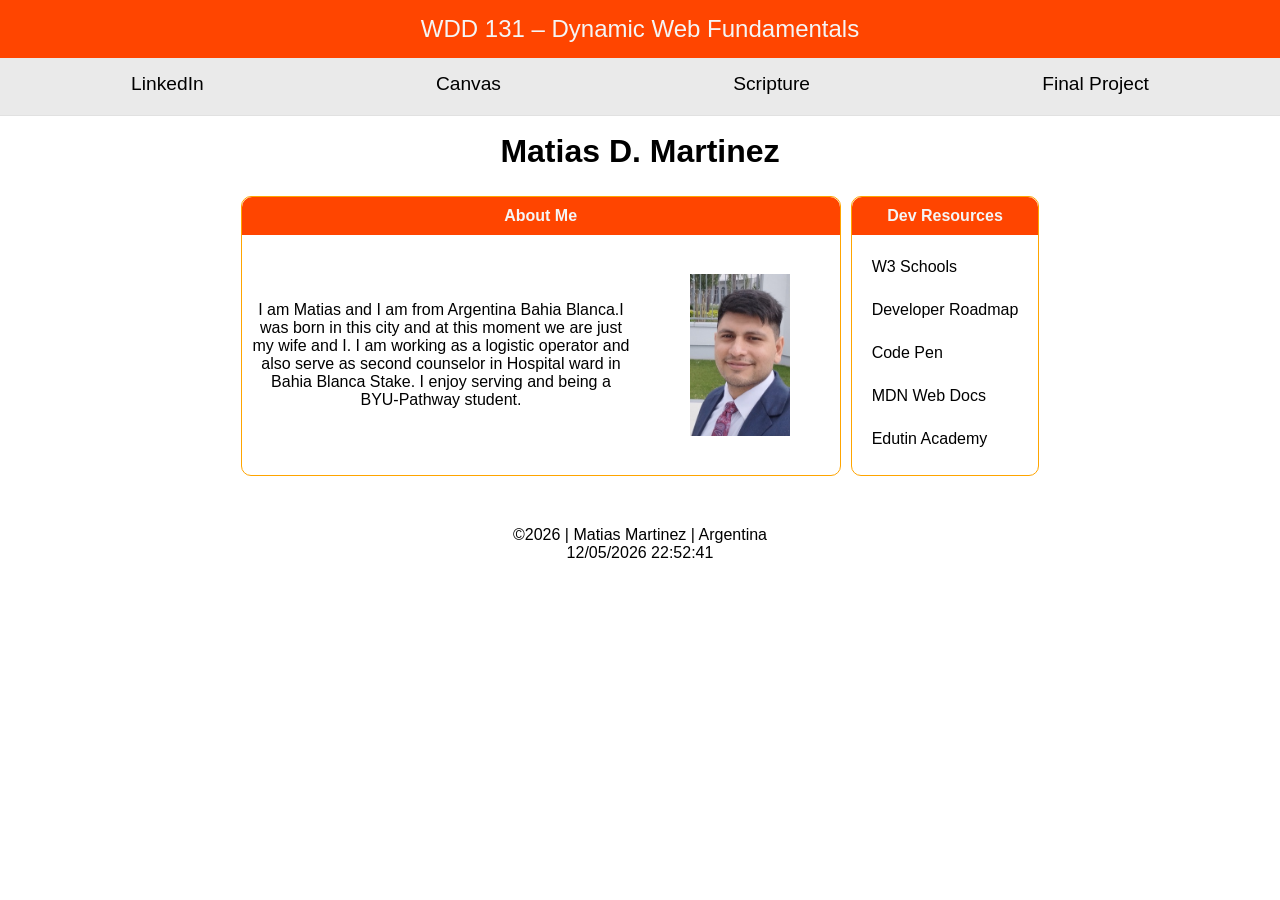
==== index.html @ 7e63d6bc "first commit" ====
<!DOCTYPE html>
<html lang="en">
<head>
    <meta charset="UTF-8">
    <meta name="viewport" content="width=device-width, initial-scale=1.0">
    <title>WDD 131 – Dynamic Web Fundamentals – Matias Martinez</title>
    <meta name="description" content="My WDD 131 - Dynamic Web Fundamentals page, the first page of the block">
    <meta name="author" content="Matia Martinez">
    <link rel="stylesheet" href="styles/base.css">
    <script src="scripts/getdates.js" defer></script>
</head>
<body>
    <header>
        <span id="course-title">WDD 131 – Dynamic Web Fundamentals</span>
        <nav>
            <a href="https://linkedin.com/in/matias-martinez-689a3a234" target="_blank" rel="noopener">LinkedIn</a>
            <a href="https://byupw.instructure.com/." target="_blank" rel="noopener">Canvas</a>
            <a href="https://www.churchofjesuschrist.org/study/scriptures/bofm/alma/36?lang=spa&id=p18#p18" target="_blank" rel="noopener">Scripture</a>
            <a href="#" target="_blank">Final Project</a>
        </nav>
    </header>
    <main>
        <h1>Matias D. Martinez</h1>
        <section class="card card1">
            <h2>About Me</h2>
                <p>I am Matias and I am from Argentina Bahia Blanca.I was born in this city
                and at this moment we are just my wife and I. I am working as a logistic operator and also serve as 
                second counselor in Hospital ward in Bahia Blanca Stake. I enjoy serving and being a BYU-Pathway student.
                </p>
                <img src="images/profile.jpg" alt="a photo of me">
        </section>
        <section class="card card2">
            <h2>Dev  Resources</h2>
            <ul>
                <li><a href="https://www.w3schools.com/">W3 Schools</a></li>
                <li><a href="https://roadmap.sh/">Developer Roadmap</a></li>
                <li><a href="https://codepen.io/">Code Pen</a></li>
                <li><a href="https://developer.mozilla.org/en-US/">MDN Web Docs</a></li>
                <li><a href="https://app.edutin.com/academy/67">Edutin Academy</a></li>
            </ul>
        </section>
    </main>
    <footer>
        <p>©<span id="curent-year">2026</span> | Matias Martinez | Argentina</p>
        <p id="lastModified"></p>
    </footer>
    
</body>
</html>
---- styles/base.css ----
*{margin: 0;
padding: 0;
box-sizing: border-box;}

body{
    width: 100%;
    height: auto;
    margin: 0 auto;
    font-family: "Roboto", sans-serif;
    font-optical-sizing: auto;
    font-style: normal;
    font-variation-settings:"wdth" 100;
}
header{width:100%;
    margin: 0 auto;
    display: flex;
    flex-direction: column;
    align-items: center;
    justify-content:center ;
}
#course-title{
    width: 100%;
    margin: 0 auto;
    padding: 15px;
    display: block;
    text-align: center;
    font-size: 1.5rem;
    background-color: orangered;
    color: whitesmoke;
}
header nav{
    width: 100%;
    height: auto;
    margin: 0 auto;
    border-bottom: 1px solid #ddd9;
    padding: 15px;
    display: flex;
    align-items: center;
    justify-content: space-around;
    background-color: #ddd9;
    padding: 15px auto;   
}
nav a:active{
    color: black;
}
header nav a {
    position: relative;
    padding-bottom: 5px;
    display: inline-block;
    text-decoration: none;
    font-size: 1.2rem;
    color: black;
}
header nav a:hover{
    color: orangered;
    transition: 0.3 ease;}

header nav a::after {
    content: '';
    position: absolute;
    width: 0;
    height: 2px;
    bottom: 0;
    left: 0;
    background-color: orangered;
    transition: width 0.3s ease;
}

header nav a:hover::after {
    width: 100%;
    height: 2px;
}


main{
    width: 900px;
    max-width: 900px;
    height: 400px;
    max-height: 400px;
    margin: 0 auto;
    display: grid;
    grid-template-columns: 600px auto;
    grid-template-rows: 70px auto 30px;
    align-items: center;
    justify-content: center;
    gap: 10px;
}
main h1{
    width: 100%;
    margin: 0px auto;
    padding: 20px;
    text-align: center;
    grid-column: 1/3;
    grid-row: 1/2;
}
.card{
    width: auto;
    margin:0;
    display: grid;
    grid-template-columns: 1fr 1fr 1fr;
    grid-template-rows: auto 2fr;
    align-items: center;
    
    border: 1px solid orange;
    border-radius: 10px;
    text-align: center;
    grid-row: 2/3;
}

.card h2{
    width: auto;
    background-color: orangered;
    padding: 10px;
    grid-column: 1/4;
    grid-row: 1/2;
    color: whitesmoke;
    font-size: 1rem;
    border-top-left-radius: 10px;
    border-top-right-radius: 10px;
}
.card1{
    width: 100%;
    height: 100%;
    grid-column: 1/2;
    grid-row: 2/3;
}
.card1 p{
    width: 400;
    height: auto;
    margin: 0 auto;
    padding: 10px;
    align-self: center;
    grid-column: 1/3;
}
.card1 img{
    width: 120px;
    height: auto;
    align-self:center;
    margin: 0 auto;
    padding: 10px;
    grid-column: 3/4;
}

.card2{
    width: 100%;
    height: 100%;
    grid-column: 2/3;
    grid-row: 2/3;
}
.card2 ul{
    margin: 0 20px;
    grid-column: 1/4;
    list-style: none;
    text-align: left;
}
.card2 li{
    margin: 20px 0;
}
.card2 a{
    position: relative;
    padding-bottom: 5px;
    display: inline-block;
    text-decoration: none;
    color: black;
}
.card2 a:hover{
    color: orangered;
    transition: 0.3 ease;
}
.card2 a::after{
    content: '';
    position: absolute;
    width: 0;
    height: 2px;
    bottom: 0;
    left: 0;
    background-color: orangered;
    transition: width 0.3s ease;
}
.card2 a:hover::after{
    width: 100%;
    height: 2px;
}
.card2 a:active{
    color: black;
}
footer{
    width: 100%;
    height: auto;
    grid-column: 1/3;
    grid-row: 3/4;
    text-align: center;
    align-self: center;
    margin:0 auto;
    padding: 10px
}
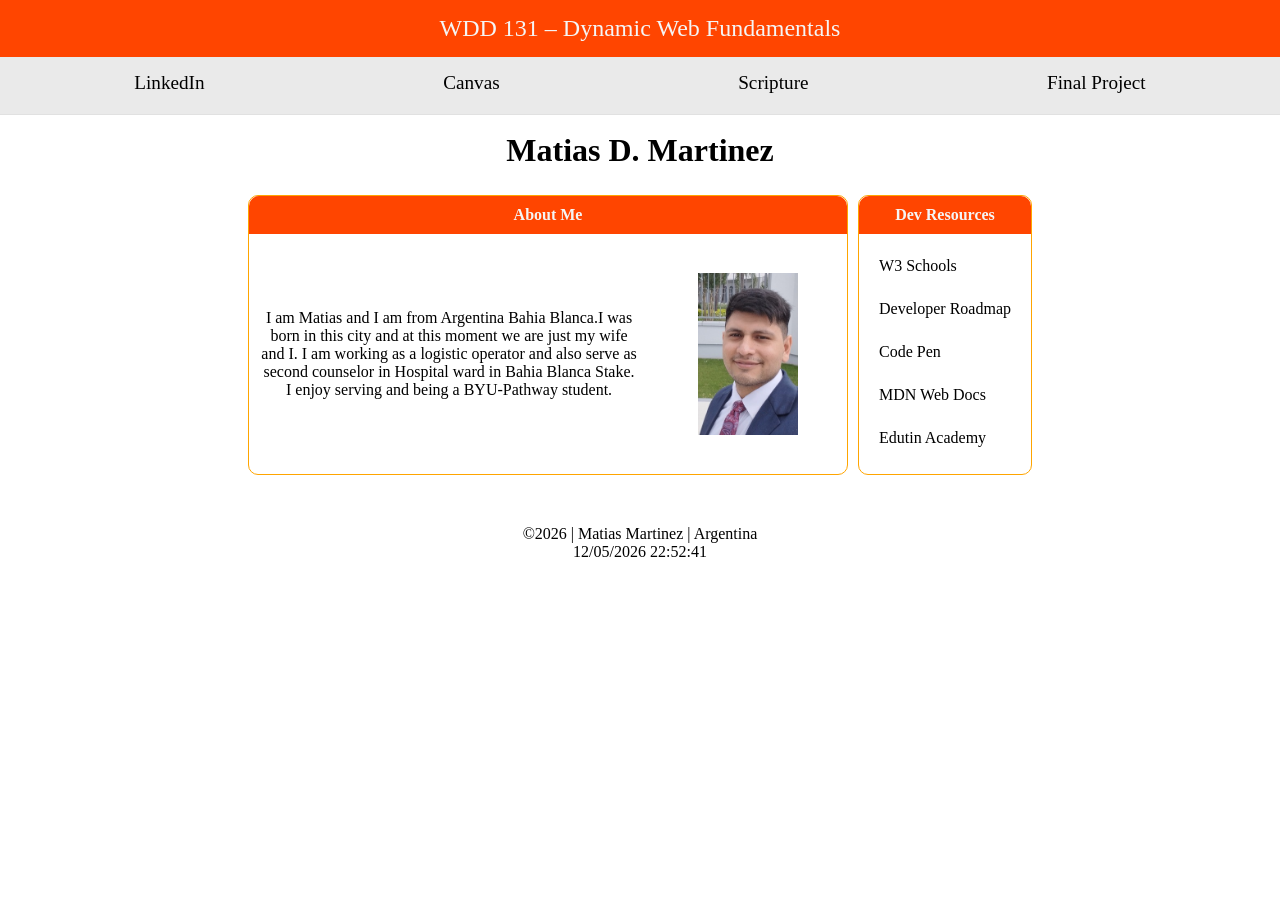
==== commit 4f1a8fc6: "changes done" ====
--- a/index.html
+++ b/index.html
@@ -3,9 +3,12 @@
 <head>
     <meta charset="UTF-8">
     <meta name="viewport" content="width=device-width, initial-scale=1.0">
-    <title>WDD 131 – Dynamic Web Fundamentals – Matias Martinez</title>
+    <title>WDD 131  Dynamic Web Fundamentals  Matias Martinez</title>
     <meta name="description" content="My WDD 131 - Dynamic Web Fundamentals page, the first page of the block">
-    <meta name="author" content="Matia Martinez">
+    <meta name="author" content="Matias Martinez">
+    <link rel="preconnect" href="https://fonts.googleapis.com">
+<link rel="preconnect" href="https://fonts.gstatic.com" crossorigin>
+<link href="https://fonts.googleapis.com/css2?family=Questrial&display=swap" rel="stylesheet">
     <link rel="stylesheet" href="styles/base.css">
     <script src="scripts/getdates.js" defer></script>
 </head>
--- a/styles/base.css
+++ b/styles/base.css
@@ -6,10 +6,6 @@
     width: 100%;
     height: auto;
     margin: 0 auto;
-    font-family: "Roboto", sans-serif;
-    font-optical-sizing: auto;
-    font-style: normal;
-    font-variation-settings:"wdth" 100;
 }
 header{width:100%;
     margin: 0 auto;
@@ -38,7 +34,7 @@
     align-items: center;
     justify-content: space-around;
     background-color: #ddd9;
-    padding: 15px auto;   
+       
 }
 nav a:active{
     color: black;
@@ -53,7 +49,7 @@
 }
 header nav a:hover{
     color: orangered;
-    transition: 0.3 ease;}
+    transition: 0.3;}
 
 header nav a::after {
     content: '';
@@ -63,7 +59,7 @@
     bottom: 0;
     left: 0;
     background-color: orangered;
-    transition: width 0.3s ease;
+    transition: width 0.3s;
 }
 
 header nav a:hover::after {
@@ -125,7 +121,7 @@
     grid-row: 2/3;
 }
 .card1 p{
-    width: 400;
+    width: 400px;
     height: auto;
     margin: 0 auto;
     padding: 10px;
@@ -165,7 +161,7 @@
 }
 .card2 a:hover{
     color: orangered;
-    transition: 0.3 ease;
+    transition: 0.3;
 }
 .card2 a::after{
     content: '';
@@ -175,7 +171,7 @@
     bottom: 0;
     left: 0;
     background-color: orangered;
-    transition: width 0.3s ease;
+    transition: width 0.3s;
 }
 .card2 a:hover::after{
     width: 100%;
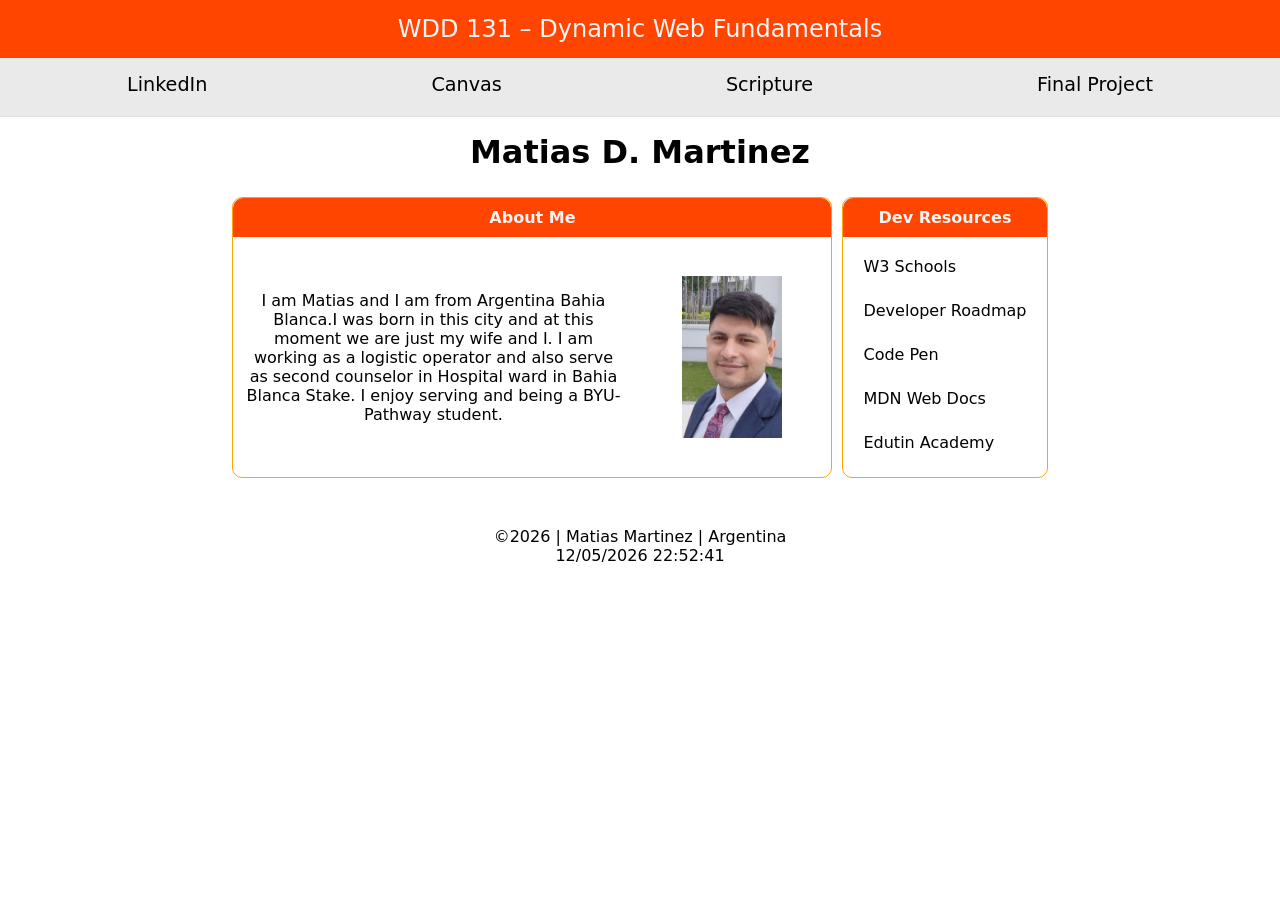
==== commit 1de09994: "changes  done" ====
--- a/index.html
+++ b/index.html
@@ -8,7 +8,7 @@
     <meta name="author" content="Matias Martinez">
     <link rel="preconnect" href="https://fonts.googleapis.com">
 <link rel="preconnect" href="https://fonts.gstatic.com" crossorigin>
-<link href="https://fonts.googleapis.com/css2?family=Questrial&display=swap" rel="stylesheet">
+<link href="https://fonts.googleapis.com/css2?family=Questrial&family=Roboto:ital,wght@0,100..900;1,100..900&display=swap" rel="stylesheet">
     <link rel="stylesheet" href="styles/base.css">
     <script src="scripts/getdates.js" defer></script>
 </head>
--- a/styles/base.css
+++ b/styles/base.css
@@ -6,6 +6,7 @@
     width: 100%;
     height: auto;
     margin: 0 auto;
+    font-family: system-ui, -apple-system, BlinkMacSystemFont, 'Segoe UI', Roboto, Oxygen, Ubuntu, Cantarell, 'Open Sans', 'Helvetica Neue', sans-serif;
 }
 header{width:100%;
     margin: 0 auto;
